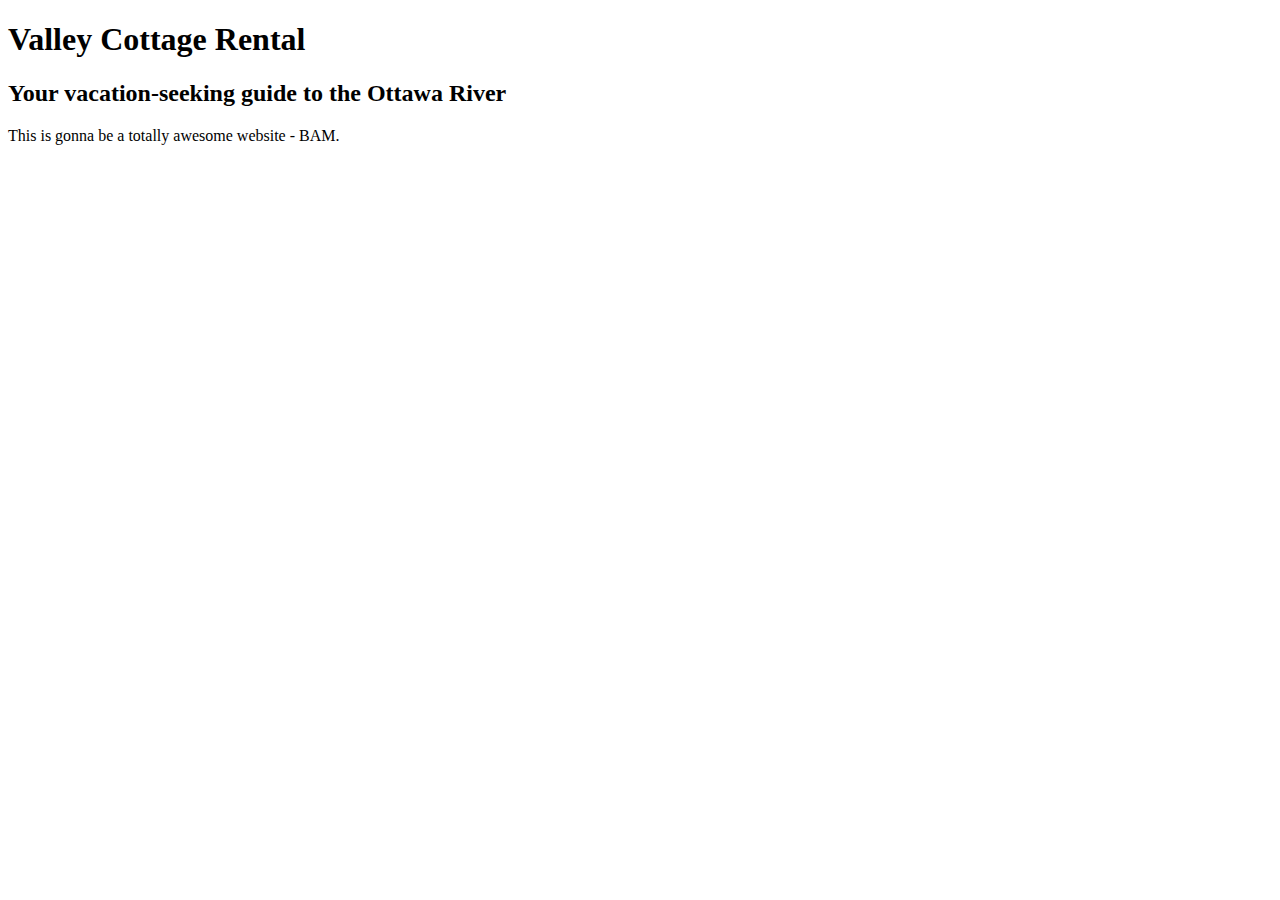
==== unit_1/index.html @ 48739495 "Updating my new repository!" ====
<!DOCTYPE html>
<html>
<head>
	<title>Valley Cottage Rental</title>
	<link rel="stylesheet" type="text/css" href="css/style.css">
</head>
<body>
	<h1>Valley Cottage Rental</h1>
	<h2>Your vacation-seeking guide to the Ottawa River</h2>
	<p>This is gonna be a totally awesome website - BAM.</p>
</body>
</html>
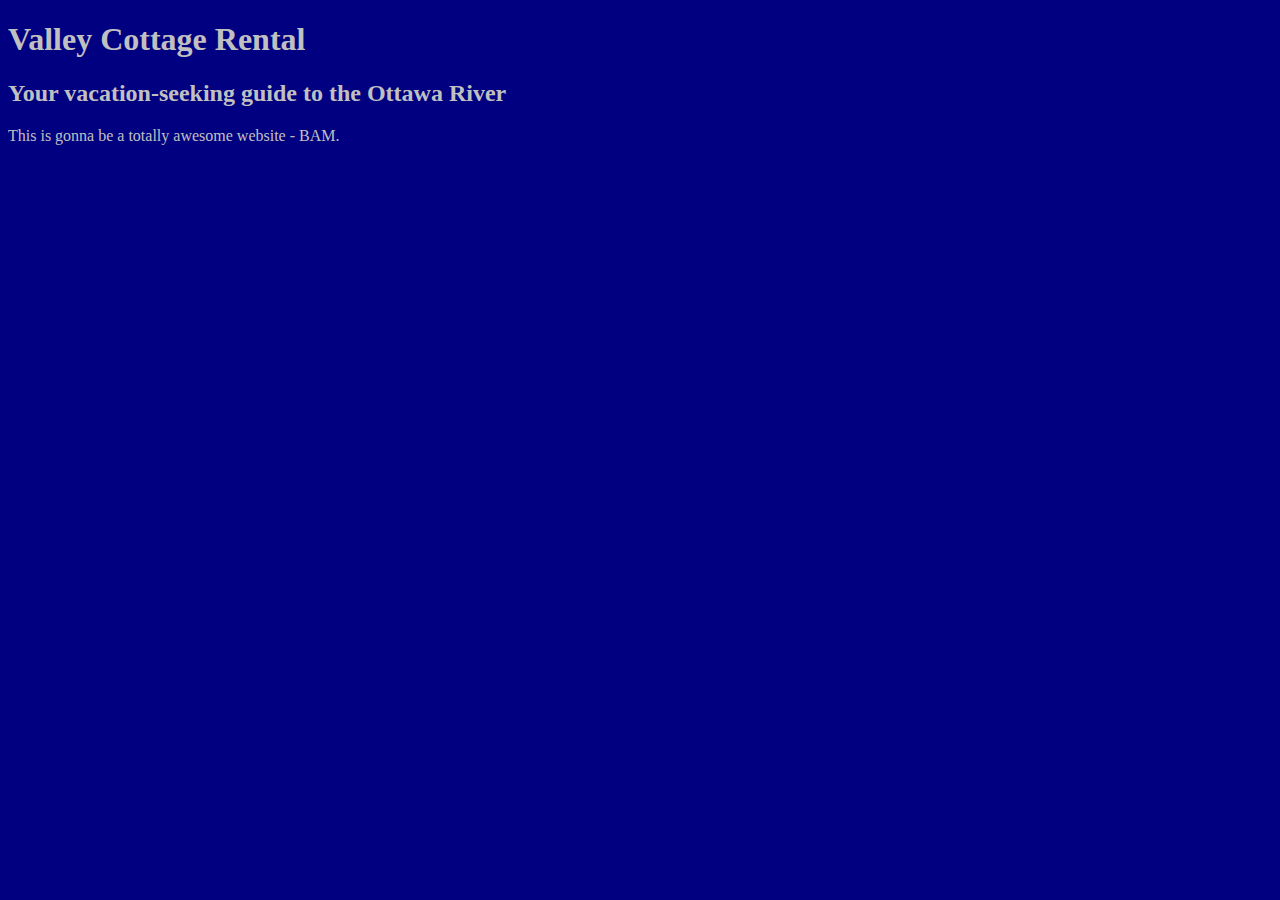
==== commit ac00e469: "Trying to fix CSS issue in Github" ====
--- a/unit_1/index.html
+++ b/unit_1/index.html
@@ -2,7 +2,7 @@
 <html>
 <head>
 	<title>Valley Cottage Rental</title>
-	<link rel="stylesheet" type="text/css" href="css/style.css">
+	<link rel="stylesheet" type="text/css" href="CSS/style.css">
 </head>
 <body>
 	<h1>Valley Cottage Rental</h1>
--- a/unit_1/CSS/style.css
+++ b/unit_1/CSS/style.css
@@ -0,0 +1,6 @@
+body {
+	background-color: navy;
+}
+h1, h2, p {
+	color: silver;
+}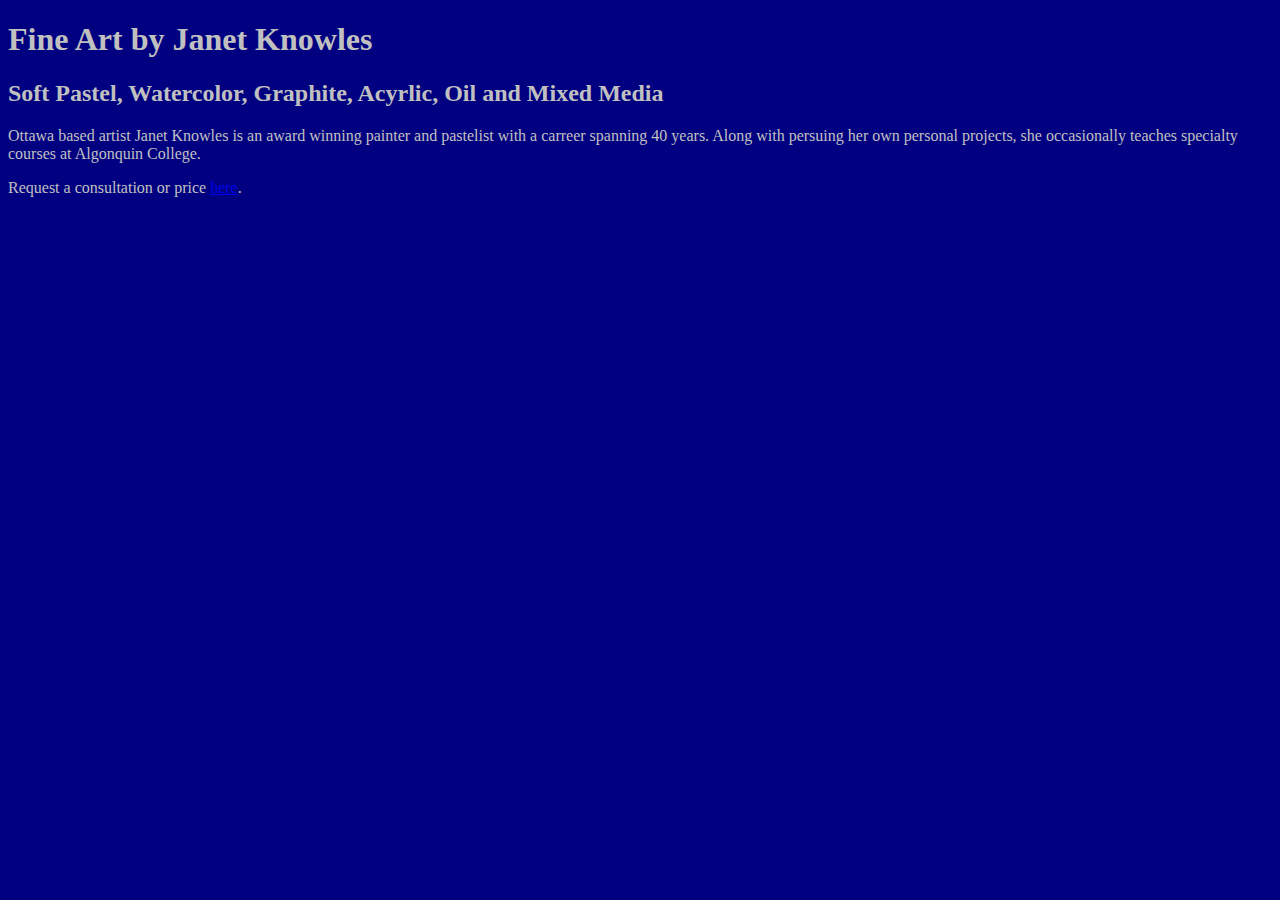
==== commit 4d5ed884: "Realised that we make one website and evolve it in the course lol" ====
--- a/unit_1/index.html
+++ b/unit_1/index.html
@@ -1,12 +1,13 @@
 <!DOCTYPE html>
 <html>
 <head>
-	<title>Valley Cottage Rental</title>
+	<title>Janet Knowles</title>
 	<link rel="stylesheet" type="text/css" href="CSS/style.css">
 </head>
 <body>
-	<h1>Valley Cottage Rental</h1>
-	<h2>Your vacation-seeking guide to the Ottawa River</h2>
-	<p>This is gonna be a totally awesome website - BAM.</p>
+	<h1>Fine Art by Janet Knowles</h1>
+	<h2>Soft Pastel, Watercolor, Graphite, Acyrlic, Oil and Mixed Media</h2>
+	<p>Ottawa based artist Janet Knowles is an award winning painter and pastelist with a carreer spanning 40 years. Along with persuing her own personal projects, she occasionally teaches specialty courses at Algonquin College.</p>
+	<p>Request a consultation or price <a href="#">here</a>.</p>
 </body>
 </html>